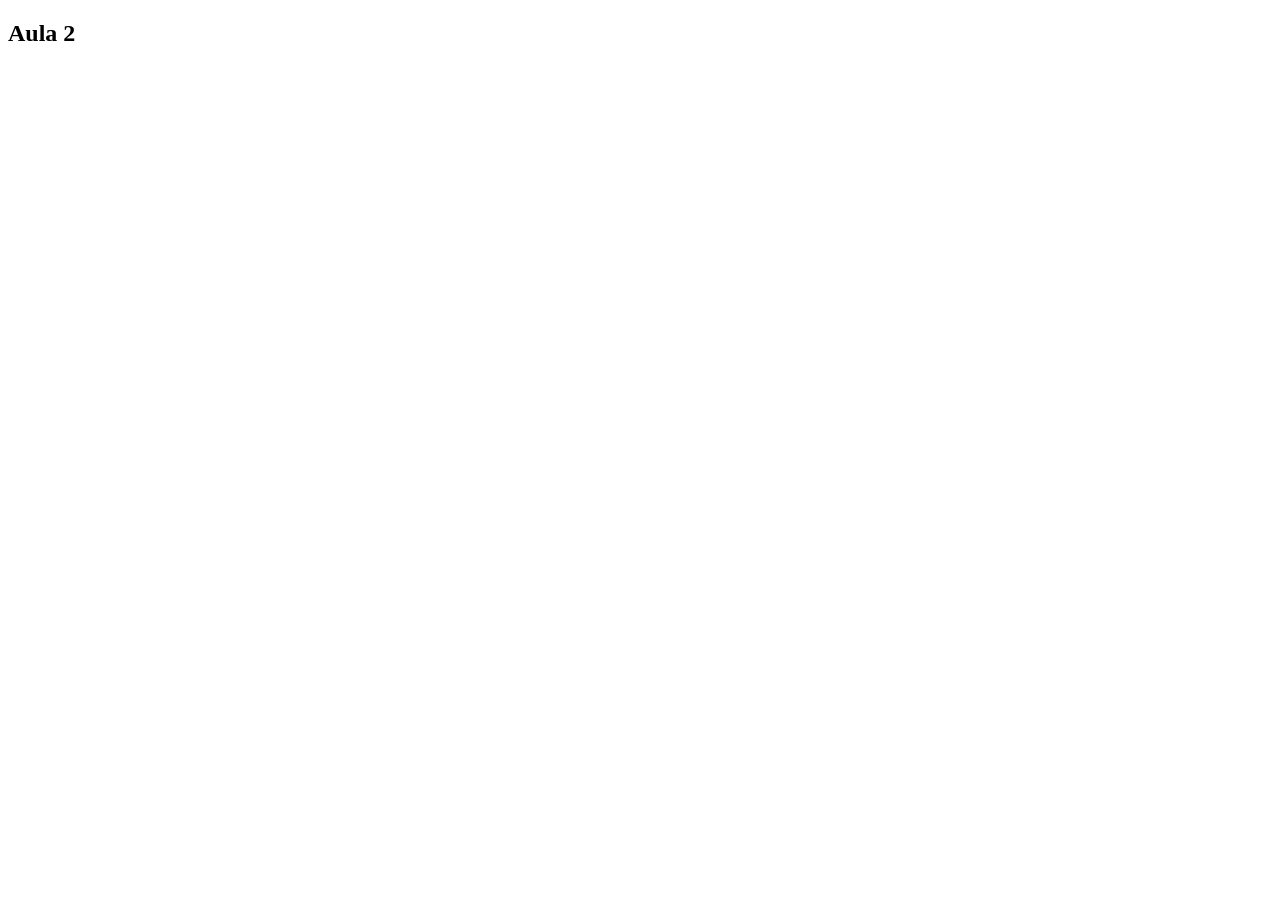
==== index.html @ 427ab421 "first commit" ====
<!DOCTYPE html>
<html lang="en">
<head>
    <meta charset="UTF-8">
    <meta name="viewport" content="width=device-width, initial-scale=1.0">
    <title>Document</title>
</head>
<body>
    <h2>Aula 2 </h2>
</body>
</html>
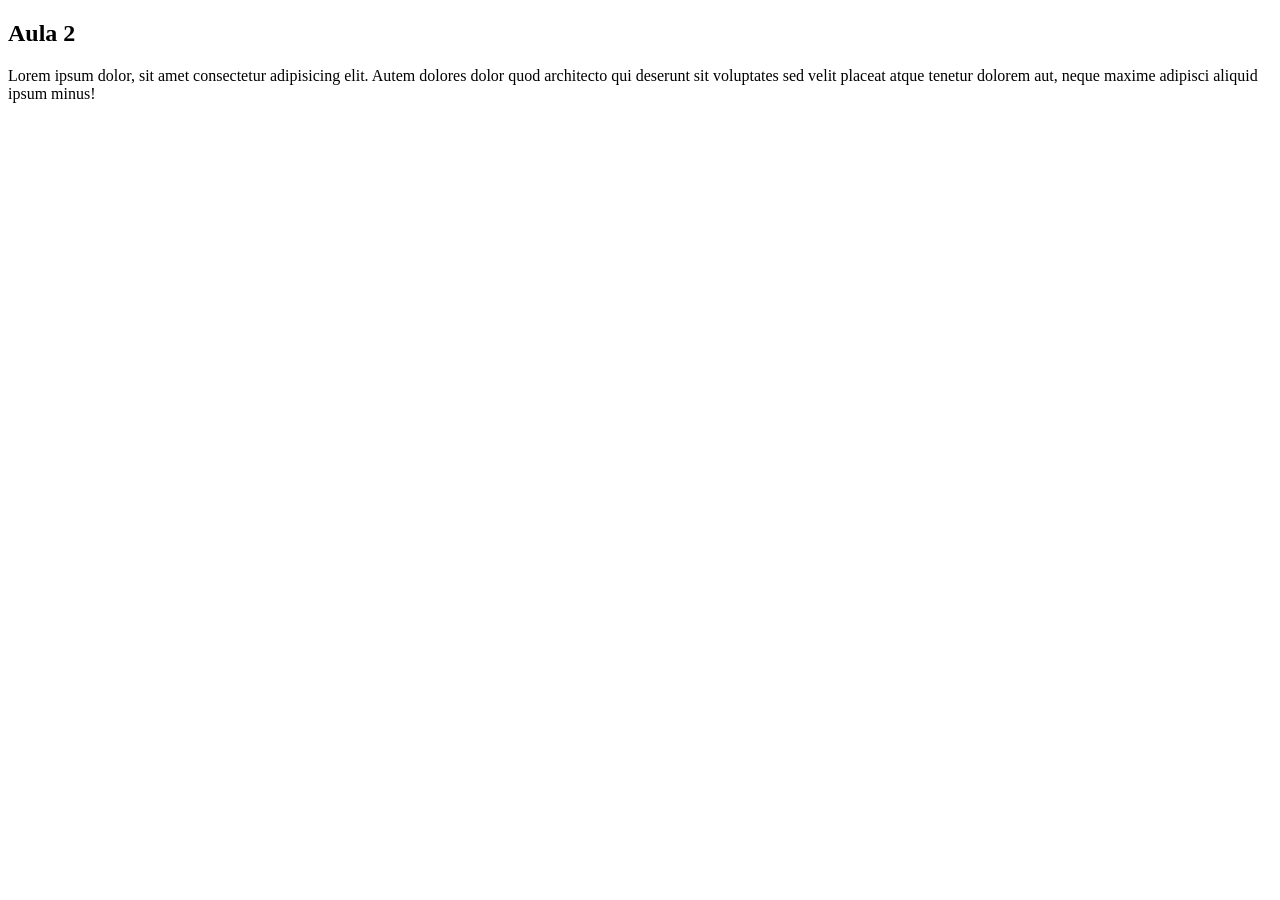
==== commit bcbb7343: "primeiro commit" ====
--- a/index.html
+++ b/index.html
@@ -7,5 +7,6 @@
 </head>
 <body>
     <h2>Aula 2 </h2>
+    <p>Lorem ipsum dolor, sit amet consectetur adipisicing elit. Autem dolores dolor quod architecto qui deserunt sit voluptates sed velit placeat atque tenetur dolorem aut, neque maxime adipisci aliquid ipsum minus!</p>
 </body>
 </html>
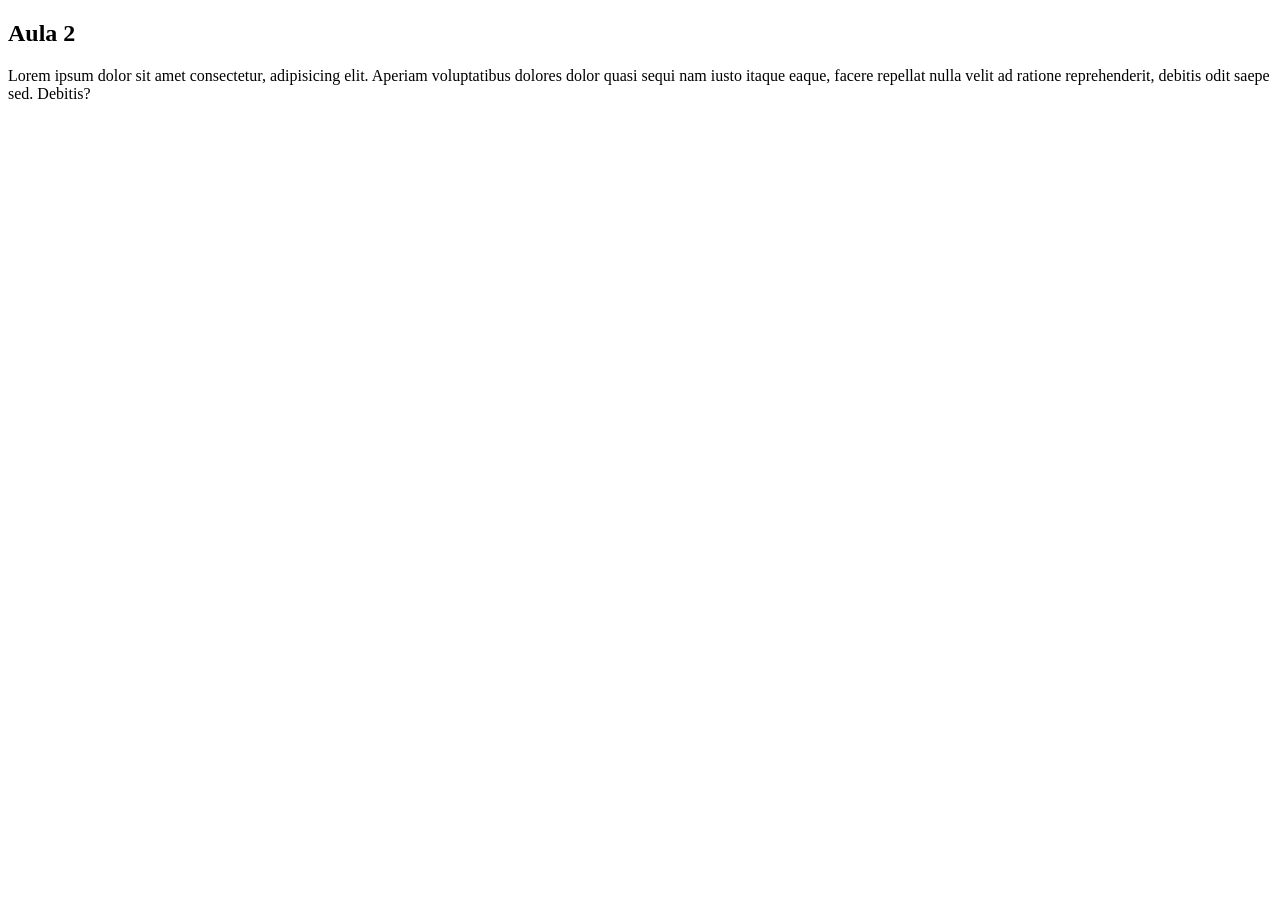
==== commit 926de79b: "nenhuma mudança" ====
--- a/index.html
+++ b/index.html
@@ -7,6 +7,6 @@
 </head>
 <body>
     <h2>Aula 2 </h2>
-    <p>Lorem ipsum dolor, sit amet consectetur adipisicing elit. Autem dolores dolor quod architecto qui deserunt sit voluptates sed velit placeat atque tenetur dolorem aut, neque maxime adipisci aliquid ipsum minus!</p>
+    <p>Lorem ipsum dolor sit amet consectetur, adipisicing elit. Aperiam voluptatibus dolores dolor quasi sequi nam iusto itaque eaque, facere repellat nulla velit ad ratione reprehenderit, debitis odit saepe sed. Debitis?</p>
 </body>
 </html>
